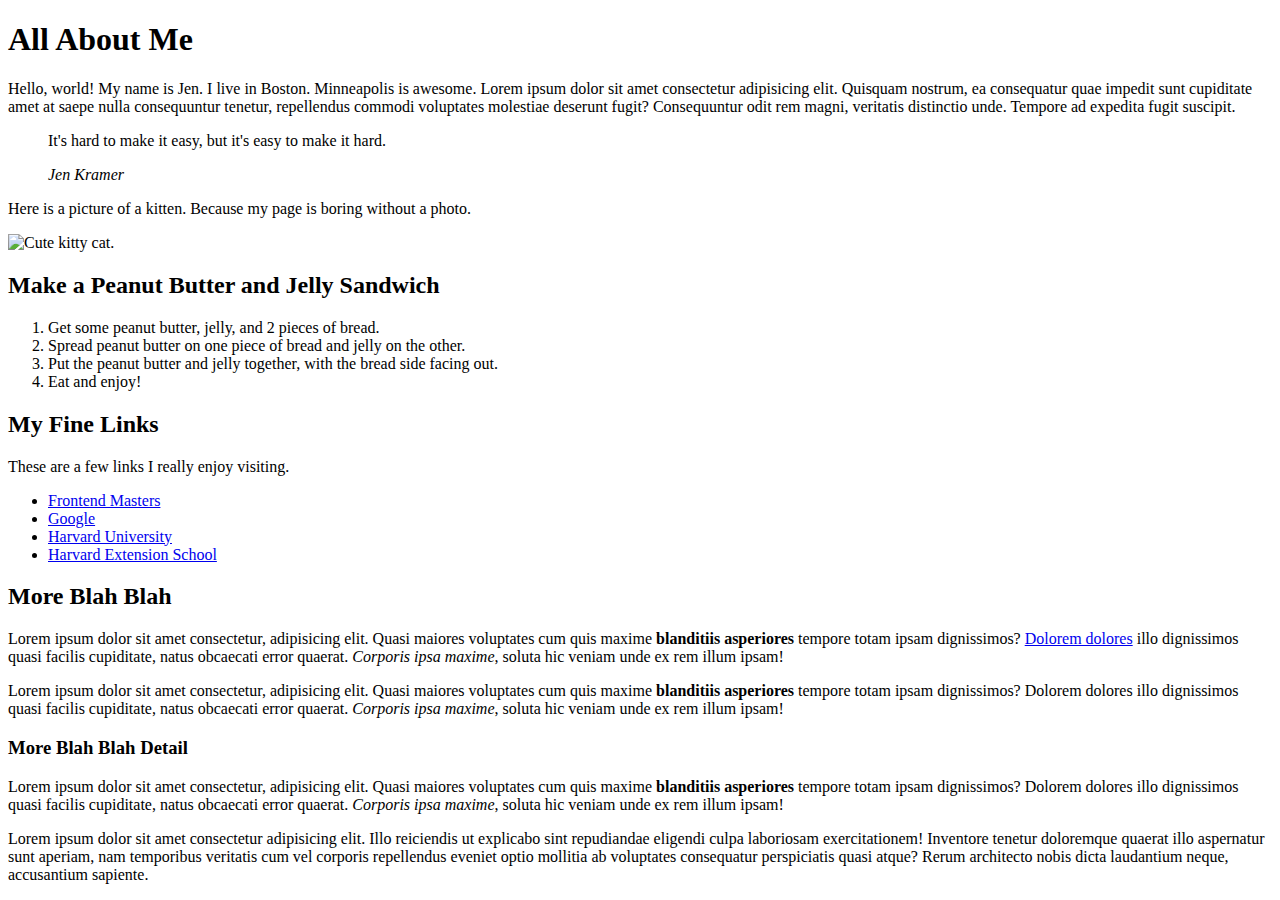
==== front end masters/day-two/index.html @ 5172cf62 "init" ====
<!DOCTYPE html>
<html lang="en">
  <head>
    <meta charset="UTF-8" />
    <meta name="viewport" content="width=device-width, initial-scale=1.0" />
    <meta http-equiv="X-UA-Compatible" content="ie=edge" />
    <title>My first web page</title>
  </head>
  <body>
    <h1>All About Me</h1>

    <p>
      Hello, world! My name is Jen. I live in Boston. Minneapolis is awesome.
      Lorem ipsum dolor sit amet consectetur adipisicing elit. Quisquam nostrum,
      ea consequatur quae impedit sunt cupiditate amet at saepe nulla
      consequuntur tenetur, repellendus commodi voluptates molestiae deserunt
      fugit? Consequuntur odit rem magni, veritatis distinctio unde. Tempore ad
      expedita fugit suscipit.
    </p>

    <blockquote>
      <p>It's hard to make it easy, but it's easy to make it hard.</p>
      <cite>Jen Kramer</cite>
    </blockquote>

    <p>
      Here is a picture of a kitten. Because my page is boring without a photo.
    </p>

    <img
      src="http://placekitten.com/200/300"
      alt="Cute kitty cat."
      title="Cute kitty cat."
    />

    <h2>Make a Peanut Butter and Jelly Sandwich</h2>
    <ol>
      <li>Get some peanut butter, jelly, and 2 pieces of bread.</li>
      <li>
        Spread peanut butter on one piece of bread and jelly on the other.
      </li>
      <li>
        Put the peanut butter and jelly together, with the bread side facing
        out.
      </li>
      <li>Eat and enjoy!</li>
    </ol>
    <h2>My Fine Links</h2>
    <p>These are a few links I really enjoy visiting.</p>
    <ul>
      <li>
        <a href="http://www.frontendmasters.com" target="_blank"
          >Frontend Masters</a
        >
      </li>
      <li><a href="https://www.google.com/" target="_blank">Google</a></li>
      <li>
        <a href="http://www.harvard.edu" target="_blank">Harvard University</a>
      </li>
      <li>
        <a href="http://extension.harvard.edu" target="_blank"
          >Harvard Extension School</a
        >
      </li>
    </ul>
    <h2>More Blah Blah</h2>

    <p>
      Lorem ipsum dolor sit amet consectetur, adipisicing elit. Quasi maiores
      voluptates cum quis maxime <strong>blanditiis asperiores</strong> tempore
      totam ipsam dignissimos?
      <a href="http://www.frontendmasters.com" target="_blank"
        >Dolorem dolores</a
      >
      illo dignissimos quasi facilis cupiditate, natus obcaecati error quaerat.
      <em>Corporis ipsa maxime</em>, soluta hic veniam unde ex rem illum ipsam!
    </p>
    <p>
      Lorem ipsum dolor sit amet consectetur, adipisicing elit. Quasi maiores
      voluptates cum quis maxime <strong>blanditiis asperiores</strong> tempore
      totam ipsam dignissimos? Dolorem dolores illo dignissimos quasi facilis
      cupiditate, natus obcaecati error quaerat. <em>Corporis ipsa maxime</em>,
      soluta hic veniam unde ex rem illum ipsam!
    </p>

    <h3>More Blah Blah Detail</h3>
    <p>
      Lorem ipsum dolor sit amet consectetur, adipisicing elit. Quasi maiores
      voluptates cum quis maxime <strong>blanditiis asperiores</strong> tempore
      totam ipsam dignissimos? Dolorem dolores illo dignissimos quasi facilis
      cupiditate, natus obcaecati error quaerat. <em>Corporis ipsa maxime</em>,
      soluta hic veniam unde ex rem illum ipsam!
    </p>
    <p>
      Lorem ipsum dolor sit amet consectetur adipisicing elit. Illo reiciendis
      ut explicabo sint repudiandae eligendi culpa laboriosam exercitationem!
      Inventore tenetur doloremque quaerat illo aspernatur sunt aperiam, nam
      temporibus veritatis cum vel corporis repellendus eveniet optio mollitia
      ab voluptates consequatur perspiciatis quasi atque? Rerum architecto nobis
      dicta laudantium neque, accusantium sapiente.
    </p>
  </body>
</html>
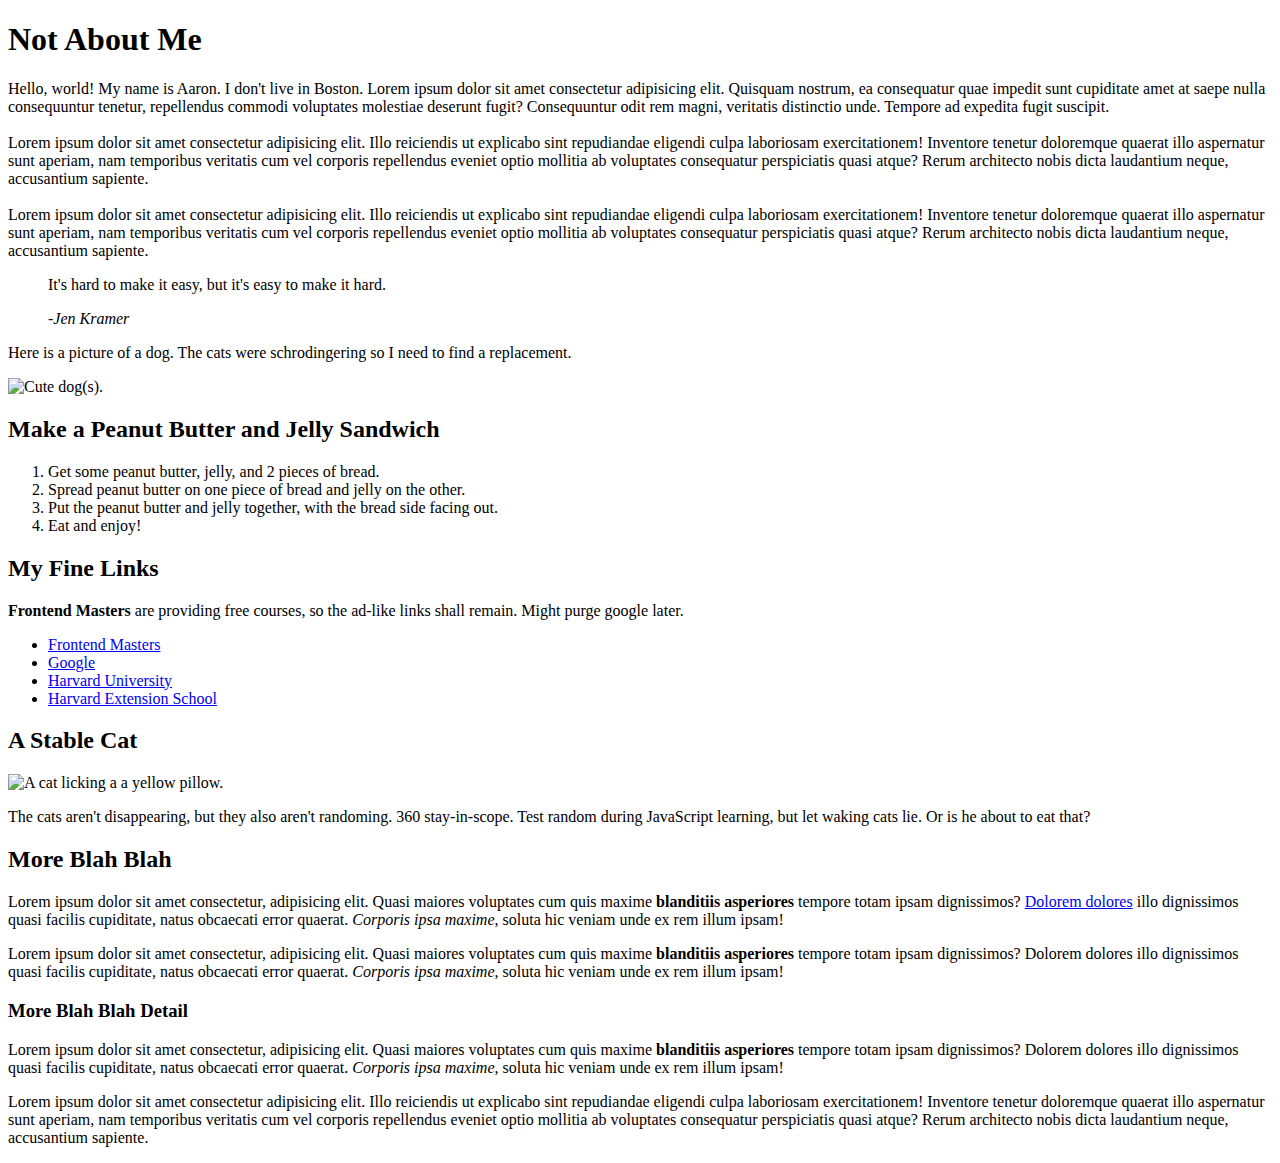
==== commit 4fefcd24: "Add div containers for flex, cat gets static link as no random available, dog gets url for random ge" ====
--- a/front end masters/day-two/index.html
+++ b/front end masters/day-two/index.html
@@ -4,38 +4,60 @@
     <meta charset="UTF-8" />
     <meta name="viewport" content="width=device-width, initial-scale=1.0" />
     <meta http-equiv="X-UA-Compatible" content="ie=edge" />
-    <title>My first web page</title>
+    <title>My PB&J</title>
+    <link href="css/style.css" rel="stylesheet" />
   </head>
   <body>
-    <h1>All About Me</h1>
-
+    <h1 >Not About Me</h1>
+    <div class="container">
     <p>
-      Hello, world! My name is Jen. I live in Boston. Minneapolis is awesome.
+      Hello, world! My name is Aaron. I don't live in Boston. 
       Lorem ipsum dolor sit amet consectetur adipisicing elit. Quisquam nostrum,
       ea consequatur quae impedit sunt cupiditate amet at saepe nulla
       consequuntur tenetur, repellendus commodi voluptates molestiae deserunt
       fugit? Consequuntur odit rem magni, veritatis distinctio unde. Tempore ad
       expedita fugit suscipit.
+      <br><br>
+      Lorem ipsum dolor sit amet consectetur adipisicing elit. Illo reiciendis
+      ut explicabo sint repudiandae eligendi culpa laboriosam exercitationem!
+      Inventore tenetur doloremque quaerat illo aspernatur sunt aperiam, nam
+      temporibus veritatis cum vel corporis repellendus eveniet optio mollitia
+      ab voluptates consequatur perspiciatis quasi atque? Rerum architecto nobis
+      dicta laudantium neque, accusantium sapiente.
+      <br><br>
+      Lorem ipsum dolor sit amet consectetur adipisicing elit. Illo reiciendis
+      ut explicabo sint repudiandae eligendi culpa laboriosam exercitationem!
+      Inventore tenetur doloremque quaerat illo aspernatur sunt aperiam, nam
+      temporibus veritatis cum vel corporis repellendus eveniet optio mollitia
+      ab voluptates consequatur perspiciatis quasi atque? Rerum architecto nobis
+      dicta laudantium neque, accusantium sapiente.
     </p>
-
+  
     <blockquote>
       <p>It's hard to make it easy, but it's easy to make it hard.</p>
-      <cite>Jen Kramer</cite>
+      <cite>-Jen Kramer</cite>
     </blockquote>
+  </div>
 
-    <p>
-      Here is a picture of a kitten. Because my page is boring without a photo.
+  <div class="container">
+    <p class="bigbold">
+      Here is a picture of a dog. The cats were schrodingering so I need to find
+      a replacement.
     </p>
+    <img
+      src="https://placedog.net/250/?random "
+      alt="Cute dog(s)."
+      title="Cute dog(s)."
+    />
+    <!-- Hold this to not DDoS placeholder site with live server /?random -->
+  </div>
 
-    <img
-      src="http://placekitten.com/200/300"
-      alt="Cute kitty cat."
-      title="Cute kitty cat."
-    />
-
-    <h2>Make a Peanut Butter and Jelly Sandwich</h2>
+  <h2>Make a Peanut Butter and Jelly Sandwich</h2>
+    <div class="container">
+    
     <ol>
       <li>Get some peanut butter, jelly, and 2 pieces of bread.</li>
+      
       <li>
         Spread peanut butter on one piece of bread and jelly on the other.
       </li>
@@ -45,8 +67,13 @@
       </li>
       <li>Eat and enjoy!</li>
     </ol>
-    <h2>My Fine Links</h2>
-    <p>These are a few links I really enjoy visiting.</p>
+  </div>
+
+  <h2>My Fine Links</h2>
+  <div class="container">
+    <p ><b>Frontend Masters</b> are providing free courses, so the ad-like links shall remain. Might purge google later. </p>
+  </div>
+    <div class="container">
     <ul>
       <li>
         <a href="http://www.frontendmasters.com" target="_blank"
@@ -62,9 +89,22 @@
           >Harvard Extension School</a
         >
       </li>
-    </ul>
-    <h2>More Blah Blah</h2>
+    </ul></di>
+  </div>
 
+  <h2>A Stable  Cat</h2>
+  <div class="container">
+    <img
+    src="images/staticcat250.webp"
+    alt="A cat licking a a yellow pillow."
+    title="A cat licking a a yellow pillow.">
+    <p>
+      The cats aren't disappearing, but they also aren't randoming. 360 stay-in-scope. Test random during JavaScript learning, but let waking cats lie. Or is he about to eat that? 
+    </p>
+  </div>
+
+  <h2>More Blah Blah</h2>
+  <div class="container">
     <p>
       Lorem ipsum dolor sit amet consectetur, adipisicing elit. Quasi maiores
       voluptates cum quis maxime <strong>blanditiis asperiores</strong> tempore
@@ -82,8 +122,11 @@
       cupiditate, natus obcaecati error quaerat. <em>Corporis ipsa maxime</em>,
       soluta hic veniam unde ex rem illum ipsam!
     </p>
+  </div>
 
+  
     <h3>More Blah Blah Detail</h3>
+    <div class="container">
     <p>
       Lorem ipsum dolor sit amet consectetur, adipisicing elit. Quasi maiores
       voluptates cum quis maxime <strong>blanditiis asperiores</strong> tempore
@@ -99,5 +142,6 @@
       ab voluptates consequatur perspiciatis quasi atque? Rerum architecto nobis
       dicta laudantium neque, accusantium sapiente.
     </p>
+    </div>
   </body>
 </html>
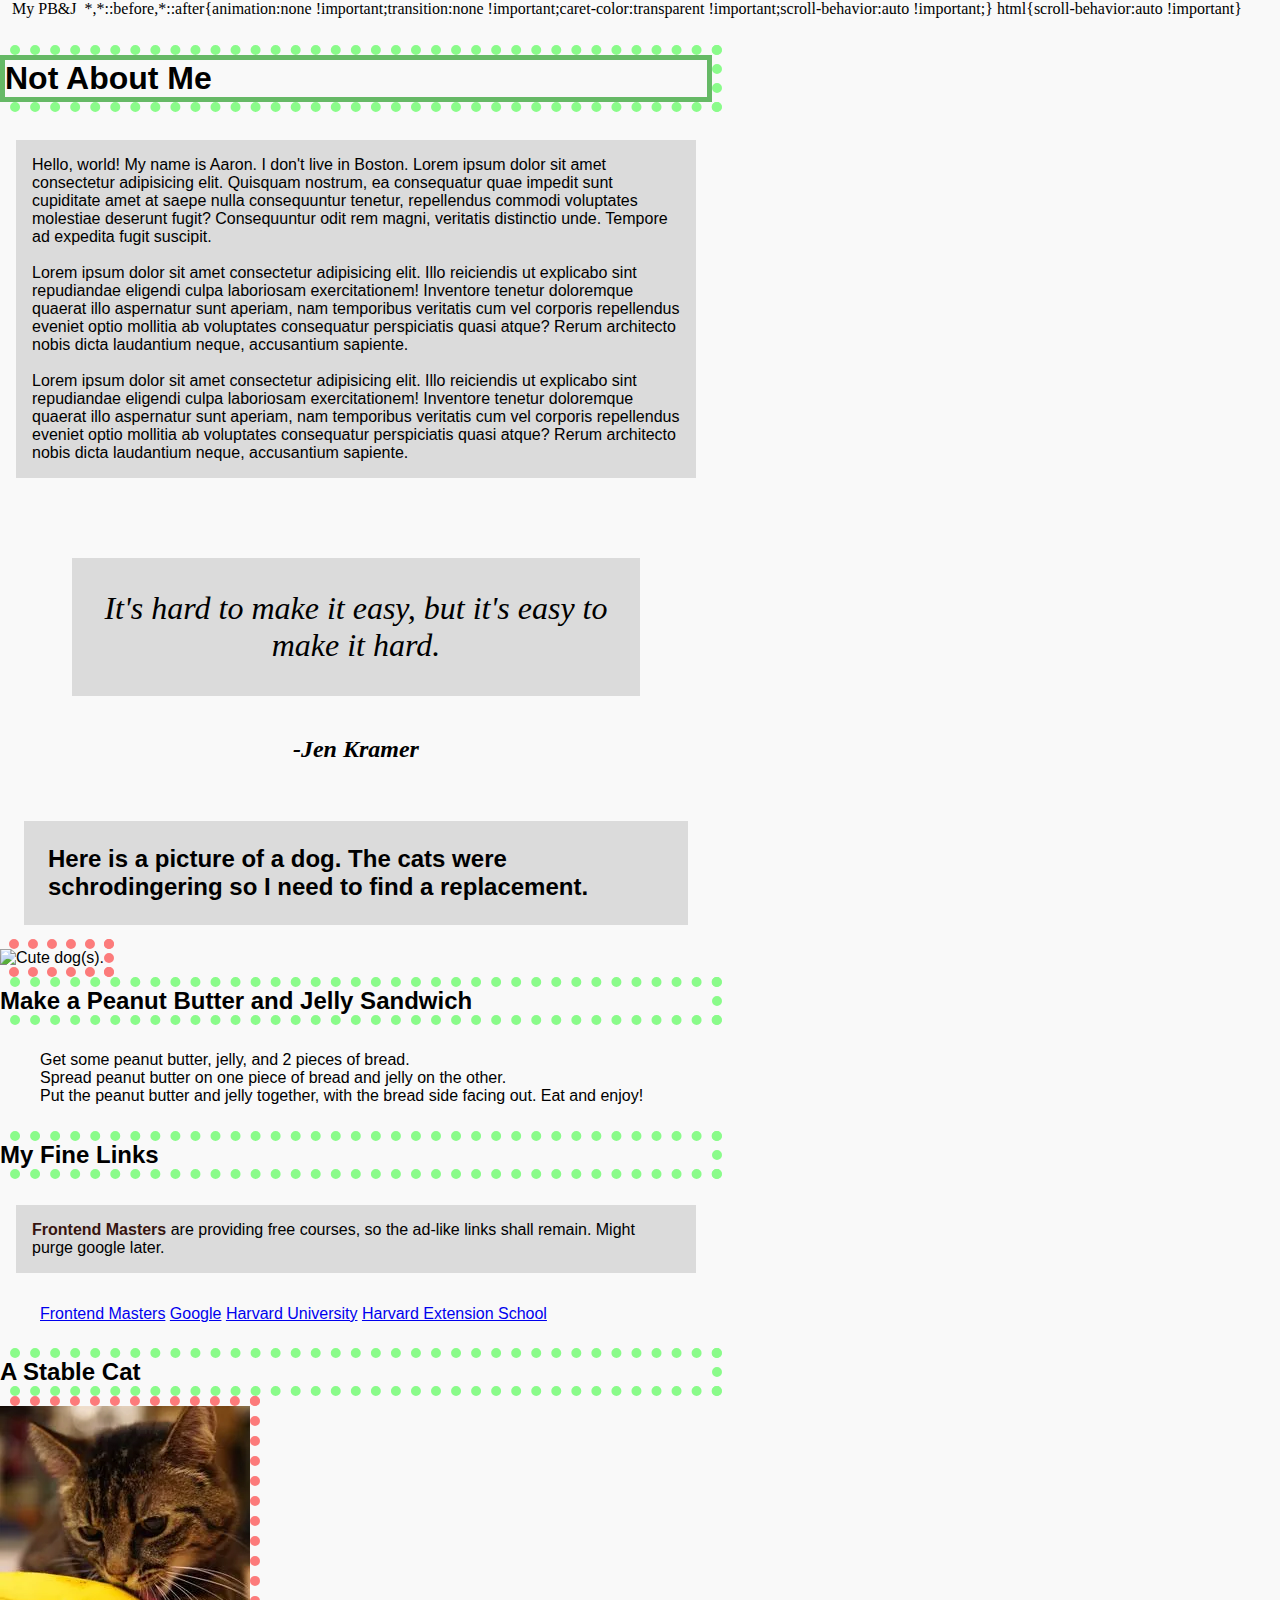
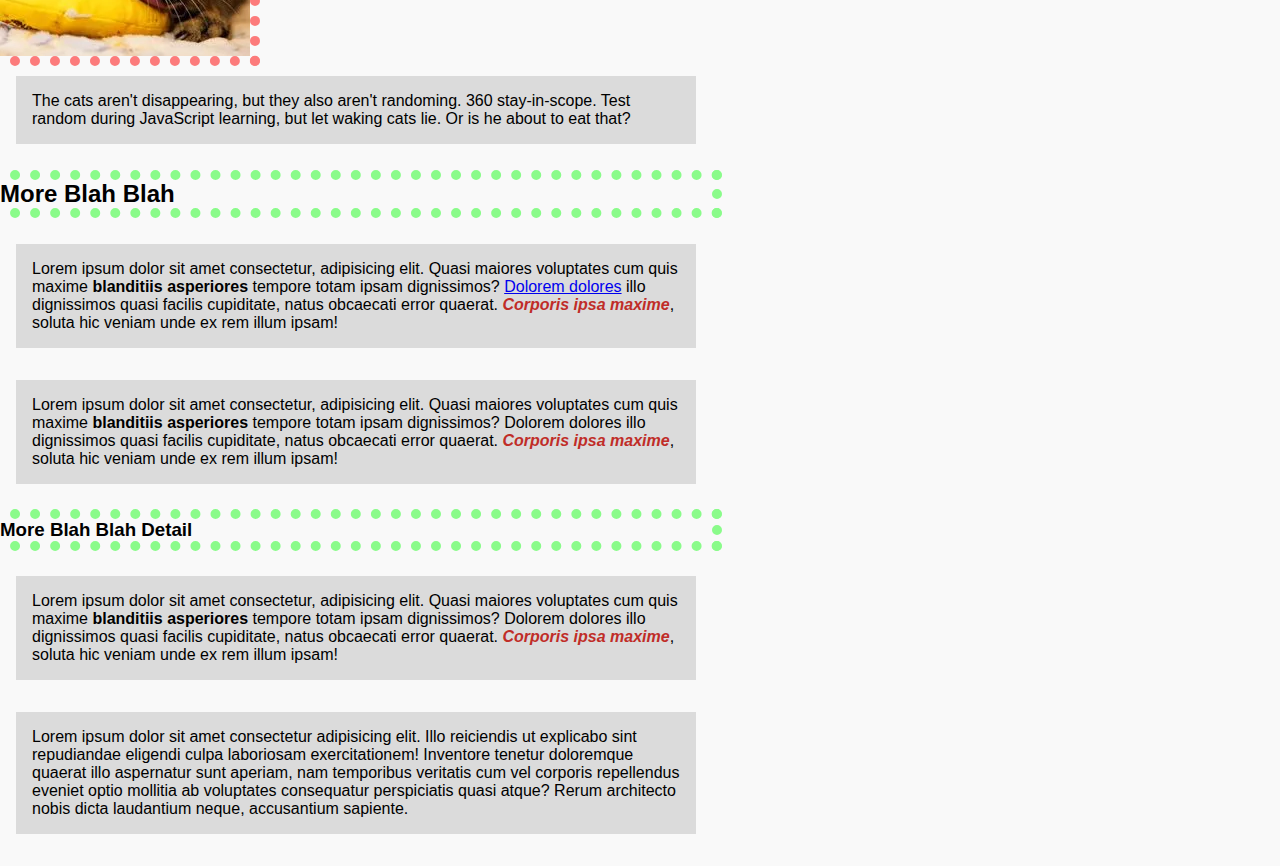
==== commit c3917198: "Remove .container class because style to div directly" ====
--- a/front end masters/day-two/index.html
+++ b/front end masters/day-two/index.html
@@ -8,140 +8,160 @@
     <link href="css/style.css" rel="stylesheet" />
   </head>
   <body>
-    <h1 >Not About Me</h1>
-    <div class="container">
-    <p>
-      Hello, world! My name is Aaron. I don't live in Boston. 
-      Lorem ipsum dolor sit amet consectetur adipisicing elit. Quisquam nostrum,
-      ea consequatur quae impedit sunt cupiditate amet at saepe nulla
-      consequuntur tenetur, repellendus commodi voluptates molestiae deserunt
-      fugit? Consequuntur odit rem magni, veritatis distinctio unde. Tempore ad
-      expedita fugit suscipit.
-      <br><br>
-      Lorem ipsum dolor sit amet consectetur adipisicing elit. Illo reiciendis
-      ut explicabo sint repudiandae eligendi culpa laboriosam exercitationem!
-      Inventore tenetur doloremque quaerat illo aspernatur sunt aperiam, nam
-      temporibus veritatis cum vel corporis repellendus eveniet optio mollitia
-      ab voluptates consequatur perspiciatis quasi atque? Rerum architecto nobis
-      dicta laudantium neque, accusantium sapiente.
-      <br><br>
-      Lorem ipsum dolor sit amet consectetur adipisicing elit. Illo reiciendis
-      ut explicabo sint repudiandae eligendi culpa laboriosam exercitationem!
-      Inventore tenetur doloremque quaerat illo aspernatur sunt aperiam, nam
-      temporibus veritatis cum vel corporis repellendus eveniet optio mollitia
-      ab voluptates consequatur perspiciatis quasi atque? Rerum architecto nobis
-      dicta laudantium neque, accusantium sapiente.
-    </p>
-  
-    <blockquote>
-      <p>It's hard to make it easy, but it's easy to make it hard.</p>
-      <cite>-Jen Kramer</cite>
-    </blockquote>
-  </div>
+    <h1>Not About Me</h1>
+    <div>
+      <p>
+        Hello, world! My name is Aaron. I don't live in Boston. Lorem ipsum
+        dolor sit amet consectetur adipisicing elit. Quisquam nostrum, ea
+        consequatur quae impedit sunt cupiditate amet at saepe nulla
+        consequuntur tenetur, repellendus commodi voluptates molestiae deserunt
+        fugit? Consequuntur odit rem magni, veritatis distinctio unde. Tempore
+        ad expedita fugit suscipit.
+        <br /><br />
+        Lorem ipsum dolor sit amet consectetur adipisicing elit. Illo reiciendis
+        ut explicabo sint repudiandae eligendi culpa laboriosam exercitationem!
+        Inventore tenetur doloremque quaerat illo aspernatur sunt aperiam, nam
+        temporibus veritatis cum vel corporis repellendus eveniet optio mollitia
+        ab voluptates consequatur perspiciatis quasi atque? Rerum architecto
+        nobis dicta laudantium neque, accusantium sapiente.
+        <br /><br />
+        Lorem ipsum dolor sit amet consectetur adipisicing elit. Illo reiciendis
+        ut explicabo sint repudiandae eligendi culpa laboriosam exercitationem!
+        Inventore tenetur doloremque quaerat illo aspernatur sunt aperiam, nam
+        temporibus veritatis cum vel corporis repellendus eveniet optio mollitia
+        ab voluptates consequatur perspiciatis quasi atque? Rerum architecto
+        nobis dicta laudantium neque, accusantium sapiente.
+      </p>
 
-  <div class="container">
-    <p class="bigbold">
-      Here is a picture of a dog. The cats were schrodingering so I need to find
-      a replacement.
-    </p>
-    <img
-      src="https://placedog.net/250/?random "
-      alt="Cute dog(s)."
-      title="Cute dog(s)."
-    />
-    <!-- Hold this to not DDoS placeholder site with live server /?random -->
-  </div>
+      <blockquote>
+        <p>It's hard to make it easy, but it's easy to make it hard.</p>
+        <cite>-Jen Kramer</cite>
+      </blockquote>
+    </div>
 
-  <h2>Make a Peanut Butter and Jelly Sandwich</h2>
-    <div class="container">
-    
-    <ol>
-      <li>Get some peanut butter, jelly, and 2 pieces of bread.</li>
-      
-      <li>
-        Spread peanut butter on one piece of bread and jelly on the other.
-      </li>
-      <li>
-        Put the peanut butter and jelly together, with the bread side facing
-        out.
-      </li>
-      <li>Eat and enjoy!</li>
-    </ol>
-  </div>
+    <div>
+      <p class="bigbold">
+        Here is a picture of a dog. The cats were schrodingering so I need to
+        find a replacement.
+      </p>
+      <img
+        src="https://placedog.net/250/?random "
+        alt="Cute dog(s)."
+        title="Cute dog(s)."
+      />
+      <!-- Hold this to not DDoS placeholder site with live server /?random -->
+    </div>
 
-  <h2>My Fine Links</h2>
-  <div class="container">
-    <p ><b>Frontend Masters</b> are providing free courses, so the ad-like links shall remain. Might purge google later. </p>
-  </div>
-    <div class="container">
-    <ul>
-      <li>
+    <h2>Make a Peanut Butter and Jelly Sandwich</h2>
+    <div>
+      <ol>
+        <li>Get some peanut butter, jelly, and 2 pieces of bread.</li>
+
+        <li>
+          Spread peanut butter on one piece of bread and jelly on the other.
+        </li>
+        <li>
+          Put the peanut butter and jelly together, with the bread side facing
+          out.
+        </li>
+        <li>Eat and enjoy!</li>
+      </ol>
+    </div>
+
+    <h2>My Fine Links</h2>
+    <div>
+      <p>
+        <b>Frontend Masters</b> are providing free courses, so the ad-like links
+        shall remain. Might purge google later.
+      </p>
+    </div>
+    <div>
+      <ul>
+        <li>
+          <a href="http://www.frontendmasters.com" target="_blank"
+            >Frontend Masters</a
+          >
+        </li>
+        <li><a href="https://www.google.com/" target="_blank">Google</a></li>
+        <li>
+          <a href="http://www.harvard.edu" target="_blank"
+            >Harvard University</a
+          >
+        </li>
+        <li>
+          <a href="http://extension.harvard.edu" target="_blank"
+            >Harvard Extension School</a
+          >
+        </li>
+      </ul>
+    </div>
+
+    <h2>A Stable Cat</h2>
+    <div>
+      <img
+        src="images/staticcat250.webp"
+        alt="A cat licking a a yellow pillow."
+        title="A cat licking a a yellow pillow."
+      />
+      <p>
+        The cats aren't disappearing, but they also aren't randoming. 360
+        stay-in-scope. Test random during JavaScript learning, but let waking
+        cats lie. Or is he about to eat that?
+      </p>
+    </div>
+
+    <h2>More Blah Blah</h2>
+    <div>
+      <p>
+        Lorem ipsum dolor sit amet consectetur, adipisicing elit. Quasi maiores
+        voluptates cum quis maxime
+        <strong>blanditiis asperiores</strong> tempore totam ipsam dignissimos?
         <a href="http://www.frontendmasters.com" target="_blank"
-          >Frontend Masters</a
+          >Dolorem dolores</a
         >
-      </li>
-      <li><a href="https://www.google.com/" target="_blank">Google</a></li>
-      <li>
-        <a href="http://www.harvard.edu" target="_blank">Harvard University</a>
-      </li>
-      <li>
-        <a href="http://extension.harvard.edu" target="_blank"
-          >Harvard Extension School</a
-        >
-      </li>
-    </ul></di>
-  </div>
+        illo dignissimos quasi facilis cupiditate, natus obcaecati error
+        quaerat.
+        <em>Corporis ipsa maxime</em>, soluta hic veniam unde ex rem illum
+        ipsam!
+      </p>
+      <p>
+        Lorem ipsum dolor sit amet consectetur, adipisicing elit. Quasi maiores
+        voluptates cum quis maxime
+        <strong>blanditiis asperiores</strong> tempore totam ipsam dignissimos?
+        Dolorem dolores illo dignissimos quasi facilis cupiditate, natus
+        obcaecati error quaerat. <em>Corporis ipsa maxime</em>, soluta hic
+        veniam unde ex rem illum ipsam!
+      </p>
+    </div>
 
-  <h2>A Stable  Cat</h2>
-  <div class="container">
-    <img
-    src="images/staticcat250.webp"
-    alt="A cat licking a a yellow pillow."
-    title="A cat licking a a yellow pillow.">
-    <p>
-      The cats aren't disappearing, but they also aren't randoming. 360 stay-in-scope. Test random during JavaScript learning, but let waking cats lie. Or is he about to eat that? 
-    </p>
-  </div>
-
-  <h2>More Blah Blah</h2>
-  <div class="container">
-    <p>
-      Lorem ipsum dolor sit amet consectetur, adipisicing elit. Quasi maiores
-      voluptates cum quis maxime <strong>blanditiis asperiores</strong> tempore
-      totam ipsam dignissimos?
-      <a href="http://www.frontendmasters.com" target="_blank"
-        >Dolorem dolores</a
-      >
-      illo dignissimos quasi facilis cupiditate, natus obcaecati error quaerat.
-      <em>Corporis ipsa maxime</em>, soluta hic veniam unde ex rem illum ipsam!
-    </p>
-    <p>
-      Lorem ipsum dolor sit amet consectetur, adipisicing elit. Quasi maiores
-      voluptates cum quis maxime <strong>blanditiis asperiores</strong> tempore
-      totam ipsam dignissimos? Dolorem dolores illo dignissimos quasi facilis
-      cupiditate, natus obcaecati error quaerat. <em>Corporis ipsa maxime</em>,
-      soluta hic veniam unde ex rem illum ipsam!
-    </p>
-  </div>
-
-  
     <h3>More Blah Blah Detail</h3>
-    <div class="container">
-    <p>
-      Lorem ipsum dolor sit amet consectetur, adipisicing elit. Quasi maiores
-      voluptates cum quis maxime <strong>blanditiis asperiores</strong> tempore
-      totam ipsam dignissimos? Dolorem dolores illo dignissimos quasi facilis
-      cupiditate, natus obcaecati error quaerat. <em>Corporis ipsa maxime</em>,
-      soluta hic veniam unde ex rem illum ipsam!
-    </p>
-    <p>
-      Lorem ipsum dolor sit amet consectetur adipisicing elit. Illo reiciendis
-      ut explicabo sint repudiandae eligendi culpa laboriosam exercitationem!
-      Inventore tenetur doloremque quaerat illo aspernatur sunt aperiam, nam
-      temporibus veritatis cum vel corporis repellendus eveniet optio mollitia
-      ab voluptates consequatur perspiciatis quasi atque? Rerum architecto nobis
-      dicta laudantium neque, accusantium sapiente.
-    </p>
+    <div>
+      <p>
+        Lorem ipsum dolor sit amet consectetur, adipisicing elit. Quasi maiores
+        voluptates cum quis maxime
+        <strong>blanditiis asperiores</strong> tempore totam ipsam dignissimos?
+        Dolorem dolores illo dignissimos quasi facilis cupiditate, natus
+        obcaecati error quaerat. <em>Corporis ipsa maxime</em>, soluta hic
+        veniam unde ex rem illum ipsam!
+      </p>
+      <p>
+        Lorem ipsum dolor sit amet consectetur adipisicing elit. Illo reiciendis
+        ut explicabo sint repudiandae eligendi culpa laboriosam exercitationem!
+        Inventore tenetur doloremque quaerat illo aspernatur sunt aperiam, nam
+        temporibus veritatis cum vel corporis repellendus eveniet optio mollitia
+        ab voluptates consequatur perspiciatis quasi atque? Rerum architecto
+        nobis dicta laudantium neque, accusantium sapiente.
+      </p>
     </div>
   </body>
 </html>
+
+<!-- Bug from Live Preview, 
+ // <![CDATA[ <-- For SVG support if ('WebSocket' in window) { (function () { function refreshCSS() { var sheets = [].slice.call(document.getElementsByTagName("link")); var head = document.getElementsByTagName("head")[0]; for (var i = 0; i < sheets.length; ++i) { var elem = sheets[i]; var parent = elem.parentElement || head; parent.removeChild(elem); var rel = elem.rel; if (elem.href && typeof rel != "string" || rel.length == 0 || rel.toLowerCase() == "stylesheet") { var url = elem.href.replace(/(&|\?)_cacheOverride=\d+/, ''); elem.href = url + (url.indexOf('?') >= 0 ? '&' : '?') + '_cacheOverride=' + (new Date().valueOf()); } parent.appendChild(elem); } } var protocol = window.location.protocol === 'http:' ? 'ws://' : 'wss://'; var address = protocol + window.location.host + window.location.pathname + '/ws'; var socket = new WebSocket(address); socket.onmessage = function (msg) { if (msg.data == 'reload') window.location.reload(); else if (msg.data == 'refreshcss') refreshCSS(); }; if (sessionStorage && !sessionStorage.getItem('IsThisFirstTime_Log_From_LiveServer')) { console.log('Live reload enabled.'); sessionStorage.setItem('IsThisFirstTime_Log_From_LiveServer', true); } })(); } else { console.error('Upgrade your browser. This Browser is NOT supported WebSocket for Live-Reloading.'); } // ]]> 
+
+          Bug report blah blah example
+          Bug report blah blah example
+         Bug report blah blah example
+         Bug report blah blah example      
+My PB&J  Reloading.'); } // ]]> 
+  -->
--- a/front end masters/day-two/css/style.css
+++ b/front end masters/day-two/css/style.css
@@ -0,0 +1,76 @@
+* {
+  /* display: flex;
+  flex: 1 1 0; */
+  display: inline-block;
+}
+
+body {
+  font-family: Arial, Helvetica, sans-serif;
+  background-color: hsla(0, 0%, 71%, 0.075);
+  max-width: 80ch;
+  overflow: auto;
+  text-overflow: ellipsis;
+  margin: 1em auto;
+}
+
+img {
+  outline: 10px dotted rgba(255, 0, 0, 0.5);
+}
+
+h1 {
+  border: 5px solid rgba(76, 173, 76, 0.849);
+}
+
+blockquote {
+  font-family: Georgia, "Times New Roman", Times, serif;
+  font-size: 2rem;
+  font-style: italic;
+  text-align: center;
+}
+
+cite {
+  font-size: 1.5rem;
+  font-weight: bold;
+}
+
+.bigbold {
+  font-weight: bold;
+  font-size: 1.5rem;
+}
+
+.container {
+  display: flex;
+  flex: 1 1 auto;
+  outline: 10px inset rgba(0, 100, 0, 0.5);
+}
+
+p {
+  /* display: flex;
+    flex: 1 1 auto;
+    max-width: max-content; */
+  background-color: hsla(0, 0%, 0%, 0.116);
+
+  padding: 1em;
+  margin: 1em;
+}
+
+em {
+  color: rgb(192, 45, 40);
+  font-weight: 800;
+}
+
+h1,
+h2,
+h3,
+h4,
+h5,
+h6 {
+  display: flex;
+  flex: 1 1 0;
+  outline: 10px dotted rgba(0, 255, 0, 0.445);
+}
+
+b {
+  color: rgb(55, 20, 15);
+  font-weight: 700;
+}
